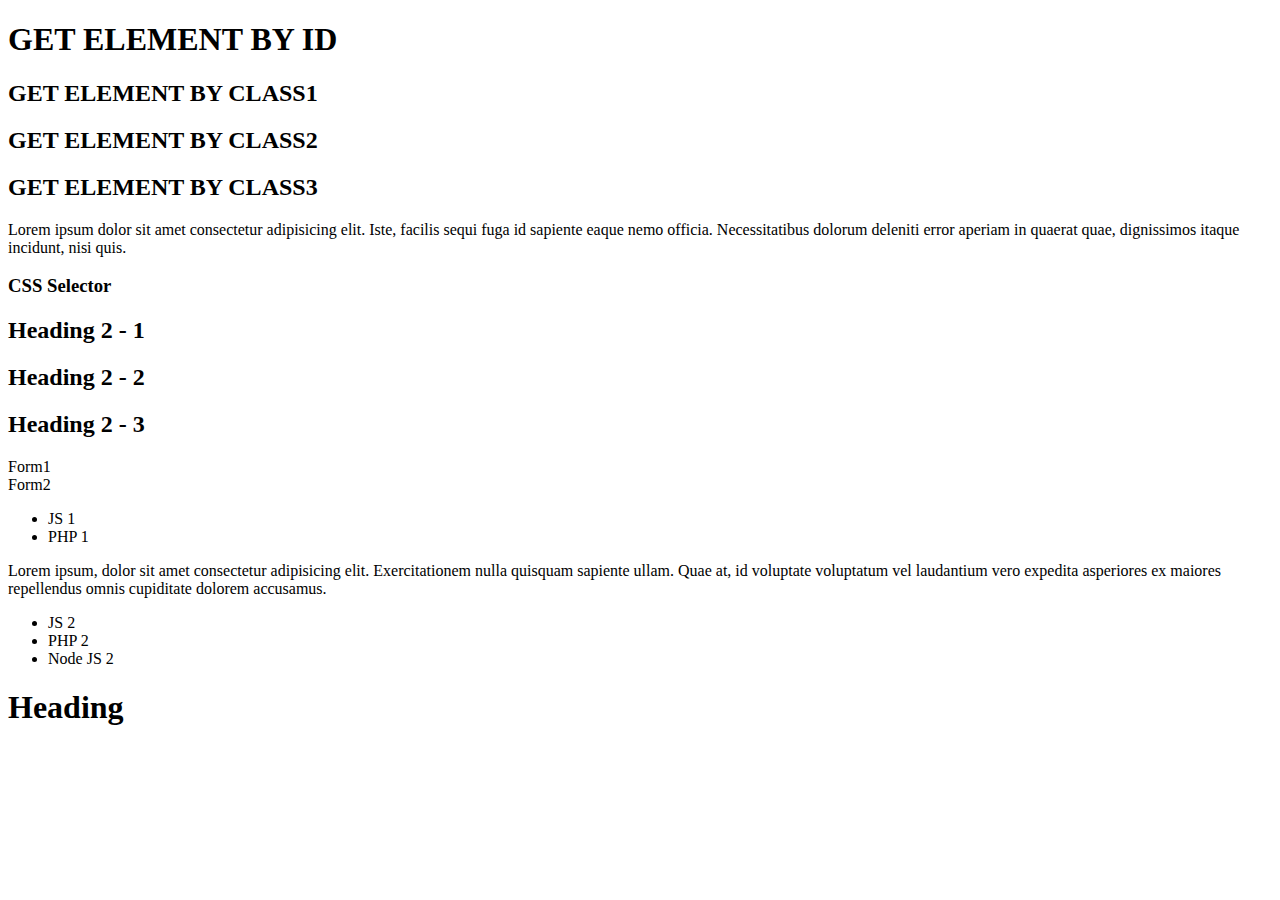
==== learn_js_advance/DOM/index.html @ 328744aa "day1" ====
<!DOCTYPE html>
<html lang="en">

<head>
    <meta charset="UTF-8">
    <meta name="viewport" content="width=device-width, initial-scale=1.0">
    <title>DOM</title>
</head>

<body>
    <h1 id="get-el-id">GET ELEMENT BY ID</h1>
    <h2 class="get-el-class">GET ELEMENT BY CLASS1</h2>
    <h2 class="get-el-class">GET ELEMENT BY CLASS2</h2>
    <h2 class="get-el-class">GET ELEMENT BY CLASS3</h2>
    <p>Lorem ipsum dolor sit amet consectetur adipisicing elit. Iste, facilis sequi fuga id sapiente eaque nemo officia.
        Necessitatibus dolorum deleniti error aperiam in quaerat quae, dignissimos itaque incidunt, nisi quis.</p>
    <h3 class="css-selector">CSS Selector</h3>

    <div class="box">
        <h2 class="heading-2">Heading 2 - 1</h2>
        <h2 class="heading-2">Heading 2 - 2</h2>
        <h2 class="heading-2">Heading 2 - 3</h2>
    </div>
     <form action="" id="form-1">Form1</form>
     <form action="" id="form-2">Form2</form>
    <div class="box-1">
        <ul>
            <li>JS 1</li>
            <li>PHP 1</li>
        </ul>
        <p>Lorem ipsum, dolor sit amet consectetur adipisicing elit. Exercitationem nulla quisquam sapiente ullam. Quae
            at, id voluptate voluptatum vel laudantium vero expedita asperiores ex maiores repellendus omnis cupiditate
            dolorem accusamus.</p>
    </div>
    <div class="box-2">
        <ul>
            <li>JS 2</li>
            <li>PHP 2</li>
            <li>Node JS 2</li>
        </ul>
    </div>

    <div class="box-3">
        <h1>Heading</h1>
    </div>
</body>
<script src="./dom.js"></script>

</html>
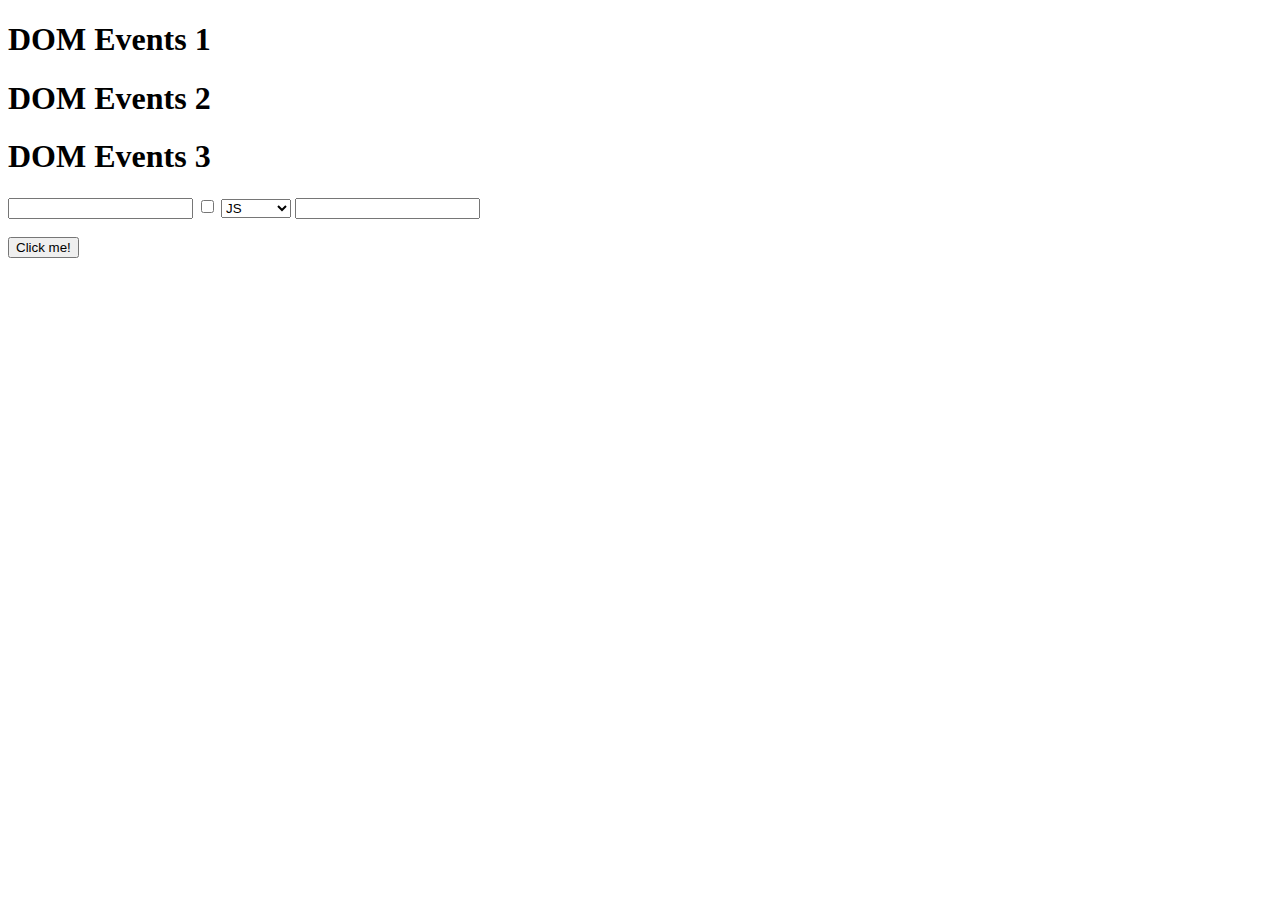
==== commit 31f2ef01: "day 2" ====
--- a/learn_js_advance/DOM/index.html
+++ b/learn_js_advance/DOM/index.html
@@ -5,10 +5,24 @@
     <meta charset="UTF-8">
     <meta name="viewport" content="width=device-width, initial-scale=1.0">
     <title>DOM</title>
+    <style>
+        .red{
+            color: red;
+        }
+        .bg-aqua{
+            background-color: aqua;
+        }
+        .dom-events-method  ul{
+            display: none;
+        }
+        .dom-events-method input:focus ~ ul{
+            display: block;
+        }
+    </style>
 </head>
 
 <body>
-    <h1 id="get-el-id">GET ELEMENT BY ID</h1>
+    <!-- <h1 id="get-el-id">GET ELEMENT BY ID</h1>
     <h2 class="get-el-class">GET ELEMENT BY CLASS1</h2>
     <h2 class="get-el-class">GET ELEMENT BY CLASS2</h2>
     <h2 class="get-el-class">GET ELEMENT BY CLASS3</h2>
@@ -21,8 +35,10 @@
         <h2 class="heading-2">Heading 2 - 2</h2>
         <h2 class="heading-2">Heading 2 - 3</h2>
     </div>
-     <form action="" id="form-1">Form1</form>
-     <form action="" id="form-2">Form2</form>
+    <form action="" id="form-1">Form1</form>
+    <form action="" id="form-2">Form2</form>
+
+
     <div class="box-1">
         <ul>
             <li>JS 1</li>
@@ -43,7 +59,98 @@
     <div class="box-3">
         <h1>Heading</h1>
     </div>
+
+    <div class="box-4">
+        <h1 class="heading-text">Heading Text</h1>
+    </div>
+
+    <div class="box-5">
+        <h1 class="heading">
+            <span>Heading</span>
+            <span>Text</span>
+            <style>
+                .box-text{
+                   width: 100px;
+                   height: 100px;
+                }
+            </style>
+        </h1>
+    </div>
+
+    <div id='hello'>
+        Hello Javascript
+        <span style="display:none;"> 2020</span>
+    </div>
+
+    <div class="box-6">
+        <h1>Heading</h1>
+    </div>
+
+    <div class="box-7"></div> -->
+<!-- 
+    <div class="box-dom-css"></div>
+    <div class="box-dom-class-list      perfect-center">
+        <h1>CLASS LIST</h1>
+    </div> -->
+    
+
+    <div class="box-dom-events"> 
+        <!-- this: chính là Element Node của h1  -->
+         <!-- <h1 onmouseover="console.log(this.innerText)">
+            <span onmouseover="console.log(this)">Dom Events</span>
+        </h1> -->
+         <h1>
+            <span>DOM Events 1</span>
+        </h1>
+        <h1>
+            <span>DOM Events 2</span>
+        </h1>
+        <h1>
+            <span>DOM Events 3</span>
+        </h1>
+    </div> 
+
+    <div class="dom-events-example">
+        <input type="text">
+        <input type="checkbox">
+
+        <select>
+            <option value="id-JS">JS</option>
+            <option value="id-PHP">PHP</option>
+            <option value="id-NodeJs">NodeJS</option>
+        </select>
+        <input type="text" class="key-up-down">
+    </div>
+
+    <!-- <div class="dom-events-method">
+        <a href="https://f8.edu.vn">
+            Học lập trình
+        </a>
+        <br />
+        <a href="https://google.com">
+            Google
+        </a>
+        <br />
+       
+        <input type="text" placeholder="Tìm kiếm">
+        <ul>
+            <li>JS</li>
+            <li>PHP</li>
+            <li>NodeJs</li>
+        </ul>
+
+        <div >
+            DIV 
+            <button>Click me</button>
+        </div>
+    </div> -->
+    <br />
+    <div class="event-listener">
+        <button id="btn">Click me!</button>
+    </div>
+    <script src="./dom.js">     
+    </script>
 </body>
-<script src="./dom.js"></script>
+
 
 </html>